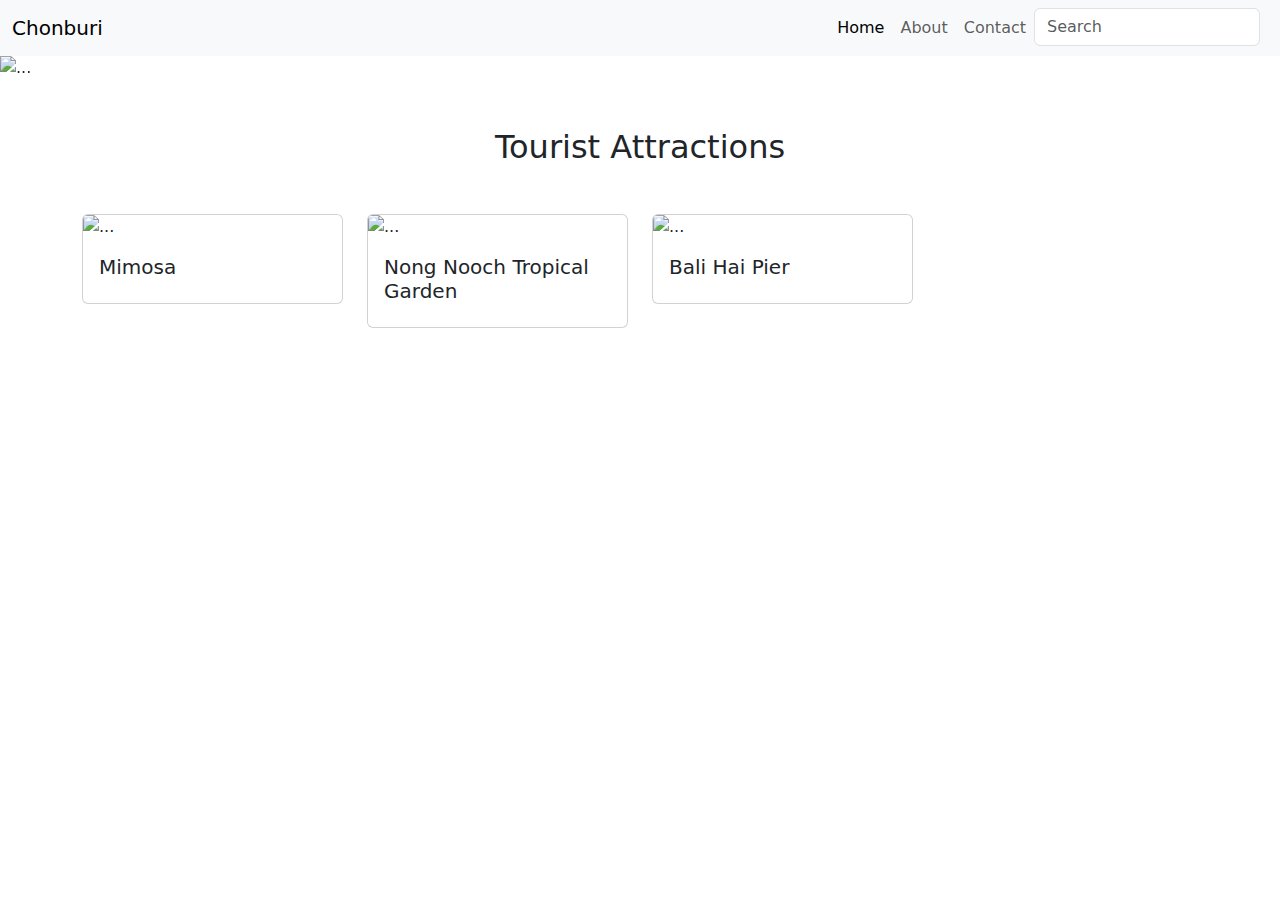
==== index.html @ 316653da "เพิ่ม card 3" ====
<!DOCTYPE html>
<html lang="en">
<head>
    <meta charset="UTF-8">
    <meta name="viewport" content="width=device-width, initial-scale=1.0">
    <title>ชลบุรี</title>
    <link href="https://cdn.jsdelivr.net/npm/bootstrap@5.3.0-alpha1/dist/css/bootstrap.min.css" rel="stylesheet">
    <link rel="stylesheet" href="css/style.css">
</head>
<body>
    <!-- Navbar Section -->
    <nav class="navbar navbar-expand-lg navbar-light bg-light">
    <div class="container-fluid">

    <!-- Logo or Brand Name -->
    <a class="navbar-brand" href="#">Chonburi</a>
    <button class="navbar-toggler" type="button" data-bs-toggle="collapse" data-bs-target="#navbarNav" aria-controls="navbarNav" aria-expanded="false" aria-label="Toggle navigation">
        <span class="navbar-toggler-icon"></span>
    </button>
    <div class="collapse navbar-collapse" id="navbarNav">
        <ul class="navbar-nav ms-auto">
            <li class="nav-item">
                <a class="nav-link active" href="index.html">Home</a>
            </li>
            <li class="nav-item">
                <a class="nav-link" href="about.html">About</a>
            </li>
            <li class="nav-item">
                <a class="nav-link" href="contact.html">Contact</a>
            </li>
            <li class="nav-item">
                <form class="d-flex">
                    <input class="form-control me-2" type="search" placeholder="Search" aria-label="Search">
                </form>
            </li>
        </ul>
    </div>
</div>
</nav>

    <!-- Hero Section (Bootstrap Carousel) -->
    <div id="heroCarousel" class="carousel slide" data-bs-ride="carousel">
        <div class="carousel-inner">
            <div class="carousel-item active">
                <img src="image/homepage.jpg" class="d-block w-100" alt="...">
                <div class="carousel-caption d-none d-md-block">
                    <h5>Welcome to Chonburi</h5>
                    <p>Explore the beauty of Thailand!</p>
                </div>
            </div>
            <div class="carousel-item">
                <img src="image/stock.jpg" class="d-block w-100" alt="...">
                <div class="carousel-caption d-none d-md-block">
                    <h5>Khao Chi Chan</h5>
                    <p>Khao Chi Chan is beautiful with sea views, mountains, and a large Buddha image</p>
                </div>
            </div>
            <div class="carousel-item">
                <img src="image/stock3.jpg" class="d-block w-100" alt="...">
                <div class="carousel-caption d-none d-md-block">
                    <h5>Wong Amat Beach</h5>
                    <p>Wong Amat Beach is beautiful with white sand, clear water, and a peaceful atmosphere.</p>
                </div>
            </div>
            <div class="carousel-item">
                <img src="image/stock2.jpg" class="d-block w-100" alt="...">
                <div class="carousel-caption d-none d-md-block">
                    <h5>Bang Saen Beach</h5>
                    <p>Bang Saen Beach is beautiful with white sand, clear water, and fun water activities.</p>
                </div>
            </div>
        </div>
        <button class="carousel-control-prev" type="button" data-bs-target="#heroCarousel" data-bs-slide="prev">
            <span class="carousel-control-prev-icon" aria-hidden="true"></span>
            <span class="visually-hidden">Previous</span>
        </button>
        <button class="carousel-control-next" type="button" data-bs-target="#heroCarousel" data-bs-slide="next">
            <span class="carousel-control-next-icon" aria-hidden="true"></span>
            <span class="visually-hidden">Next</span>
        </button>
    </div>

    <!-- Tourist Places Grid -->
    <div class="container py-5">
        <h2 class="text-center mb-5">Tourist Attractions</h2>
        <div class="row g-4">
        <!-- Card 1 -->
        <div class="col-lg-3 col-md-6 col-sm-12">
            <div class="card">
                <img src="image/stock4.jpg" class="card-img-top" alt="...">
                <div class="card-body">
                    <h5 class="card-title">Mimosa</h5>
                </div>
            </div>
        </div>
        <!-- Card 2 -->
        <div class="col-lg-3 col-md-6 col-sm-12">
            <div class="card">
                <img src="image/stock5.jpg" class="card-img-top" alt="...">
                <div class="card-body">
                    <h5 class="card-title">Nong Nooch Tropical Garden</h5>
                </div>
            </div>
        </div>
        <!-- Card 3 -->
        <div class="col-lg-3 col-md-6 col-sm-12">
            <div class="card">
                <img src="image/stock6.jpg" class="card-img-top" alt="...">
                <div class="card-body">
                    <h5 class="card-title">Bali Hai Pier</h5>
                </div>
            </div>
        </div>

</body>
</html>
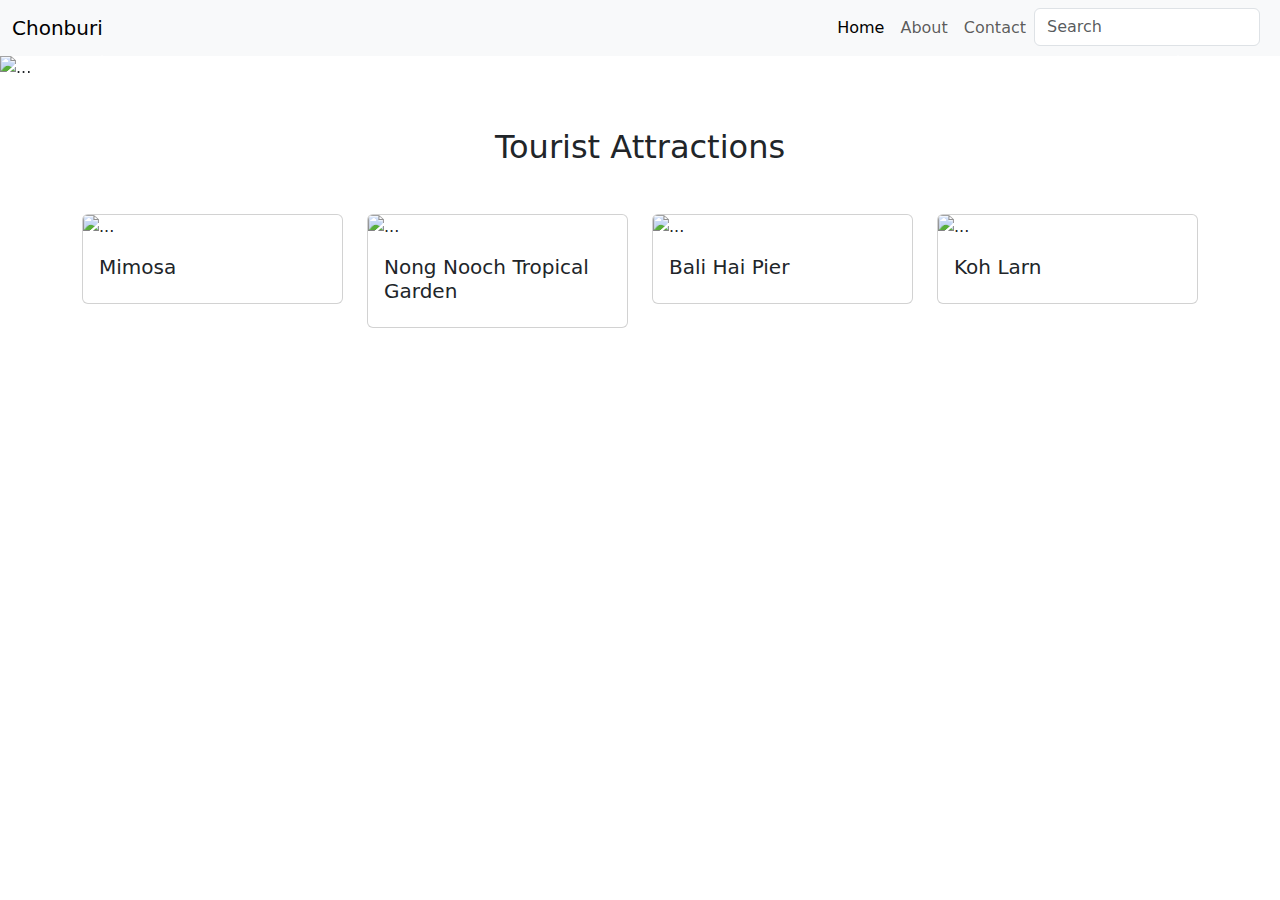
==== commit 56d1e0d9: "เพิ่ม card 4" ====
--- a/index.html
+++ b/index.html
@@ -111,6 +111,15 @@
                 </div>
             </div>
         </div>
+        <!-- Card 4 -->
+        <div class="col-lg-3 col-md-6 col-sm-12">
+            <div class="card">
+                <img src="image/stock7.jpg" class="card-img-top" alt="...">
+                <div class="card-body">
+                    <h5 class="card-title">Koh Larn</h5>
+                </div>
+            </div>
+        </div>
 
 </body>
 </html>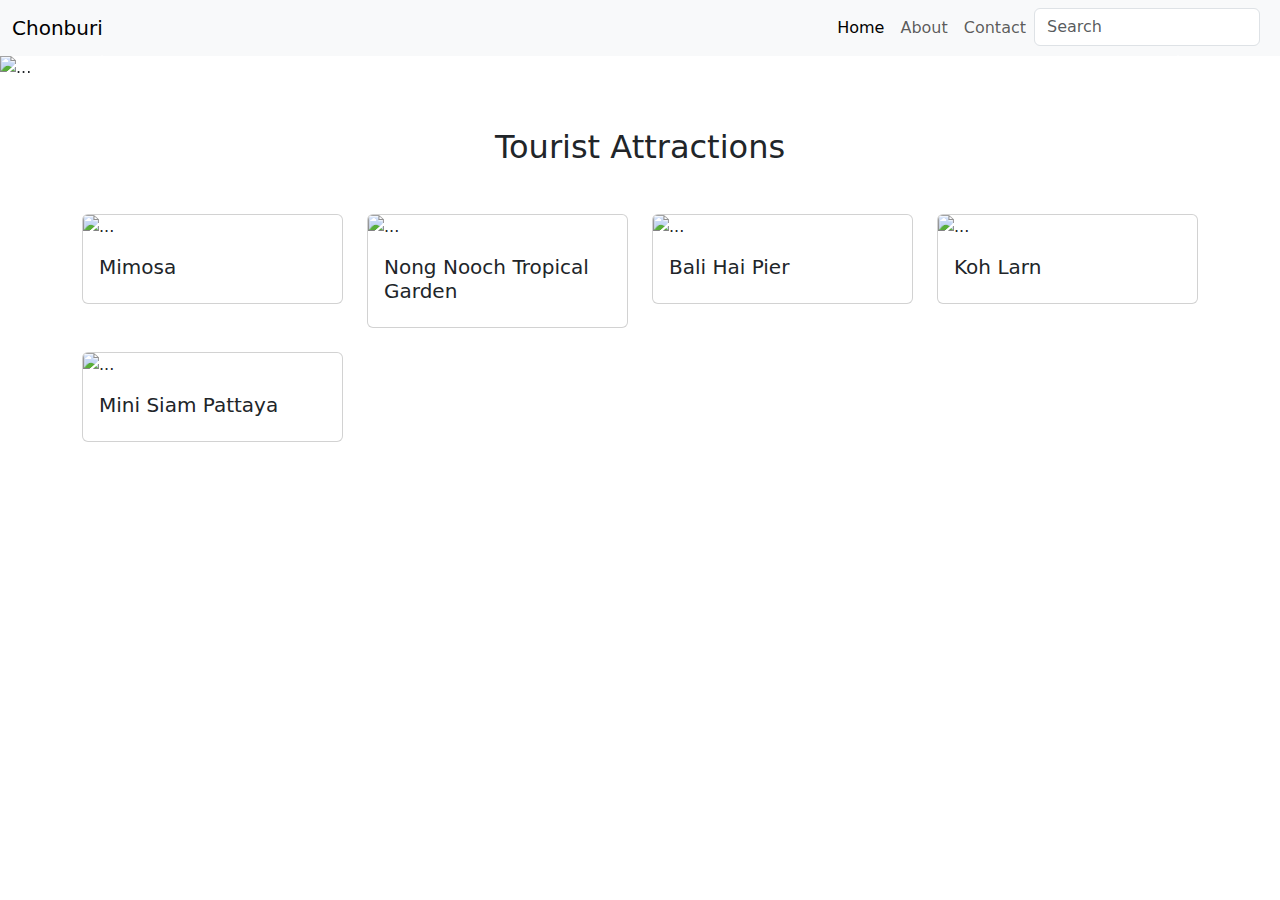
==== commit 89a7620c: "เพิ่ม card 5" ====
--- a/index.html
+++ b/index.html
@@ -120,6 +120,15 @@
                 </div>
             </div>
         </div>
+        <!-- Card 5 -->
+        <div class="col-lg-3 col-md-6 col-sm-12">
+            <div class="card">
+                <img src="image/stock8.jpg" class="card-img-top" alt="...">
+                <div class="card-body">
+                    <h5 class="card-title">Mini Siam Pattaya</h5>
+                </div>
+            </div>
+        </div>
 
 </body>
 </html>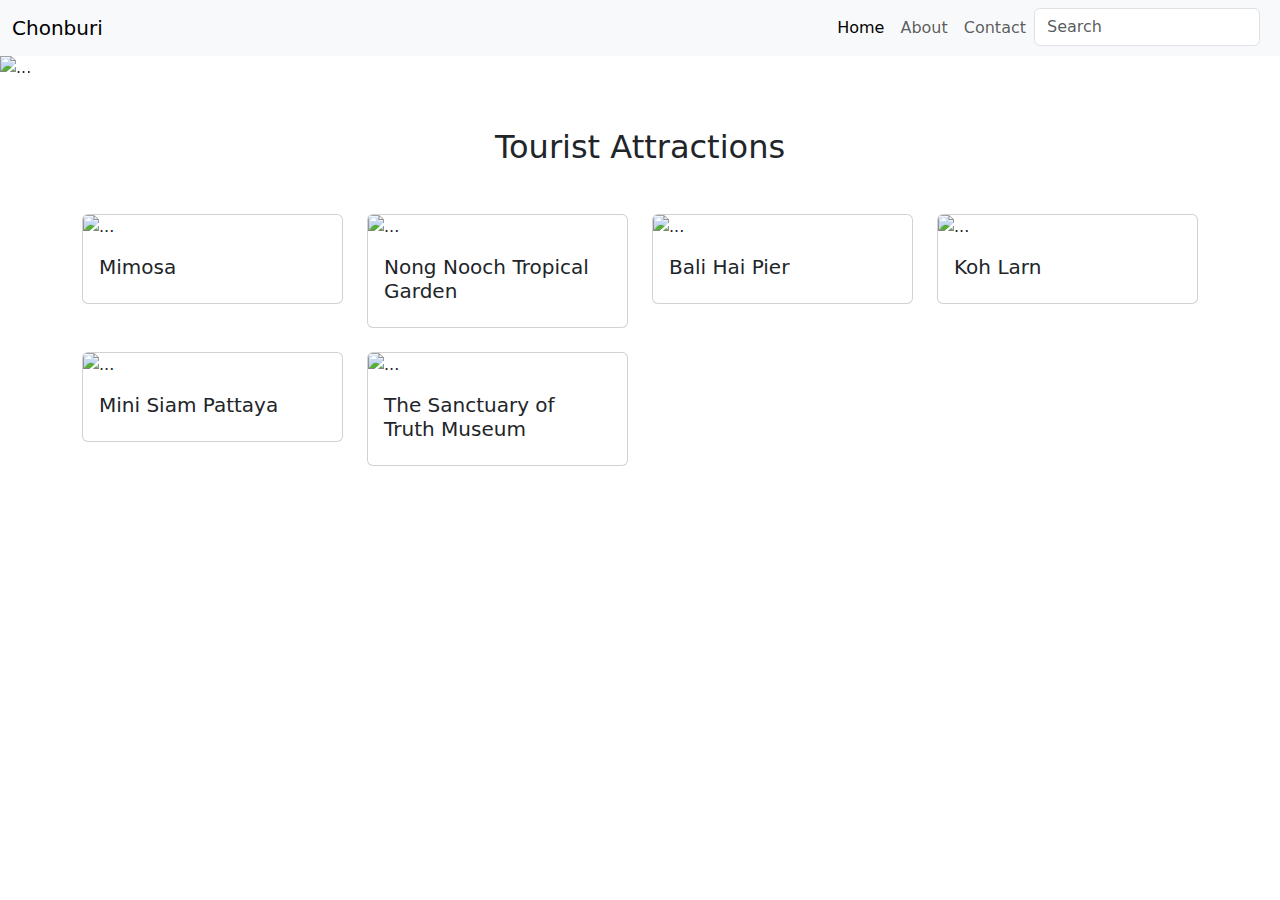
==== commit 96103c4f: "เพิ่ม card 6" ====
--- a/index.html
+++ b/index.html
@@ -129,6 +129,15 @@
                 </div>
             </div>
         </div>
+        <!-- Card 6 -->
+        <div class="col-lg-3 col-md-6 col-sm-12">
+            <div class="card">
+                <img src="image/stock9.jpg" class="card-img-top" alt="...">
+                <div class="card-body">
+                    <h5 class="card-title">The Sanctuary of Truth Museum</h5>
+                </div>
+            </div>
+        </div>
 
 </body>
 </html>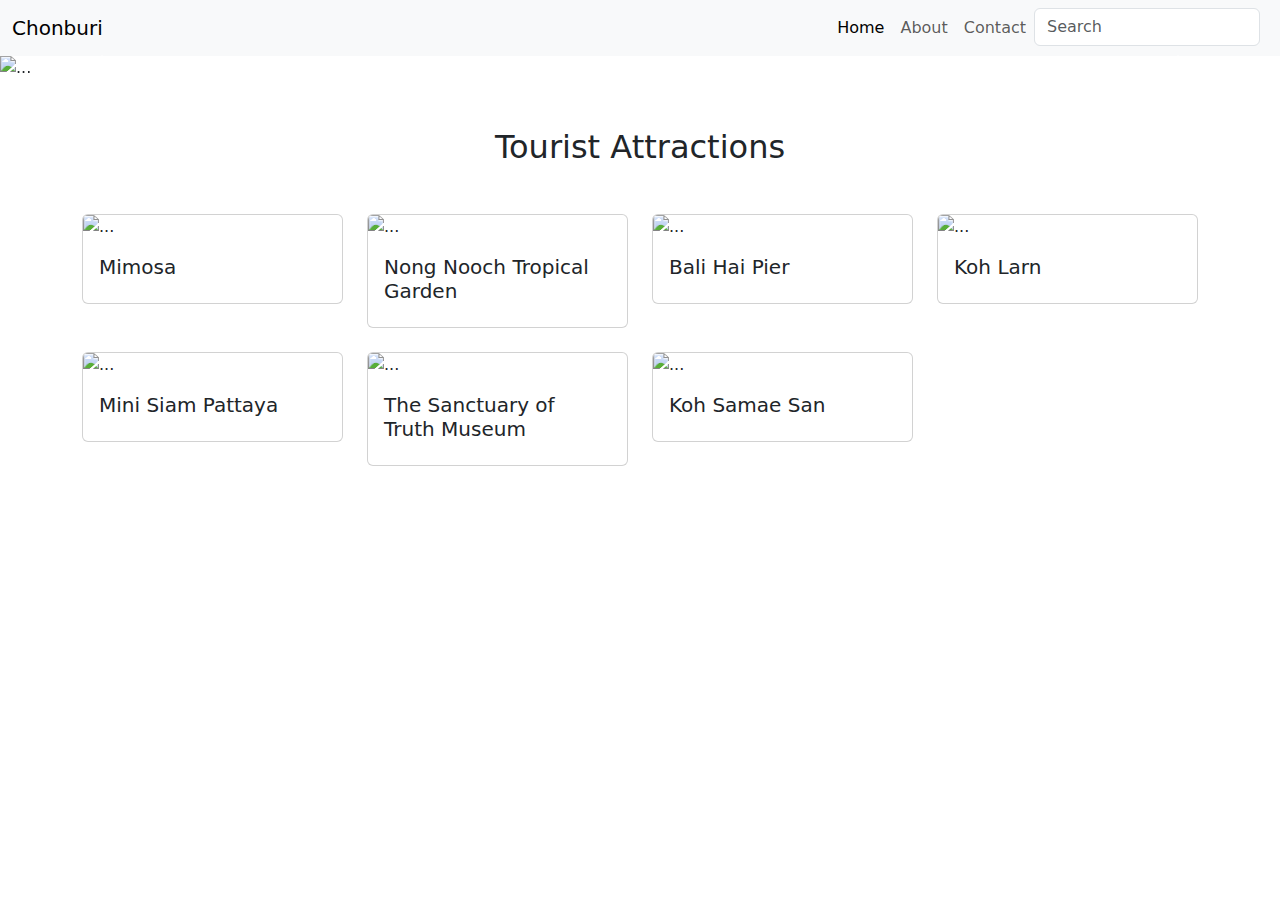
==== commit 4e8a71ad: "เพิ่ม card 7" ====
--- a/index.html
+++ b/index.html
@@ -138,6 +138,14 @@
                 </div>
             </div>
         </div>
-
+        <!-- Card 7 -->
+        <div class="col-lg-3 col-md-6 col-sm-12">
+            <div class="card">
+                <img src="image/stock10.jpg" class="card-img-top" alt="...">
+                <div class="card-body">
+                    <h5 class="card-title">Koh Samae San</h5>
+                </div>
+            </div>
+        </div>
 </body>
 </html>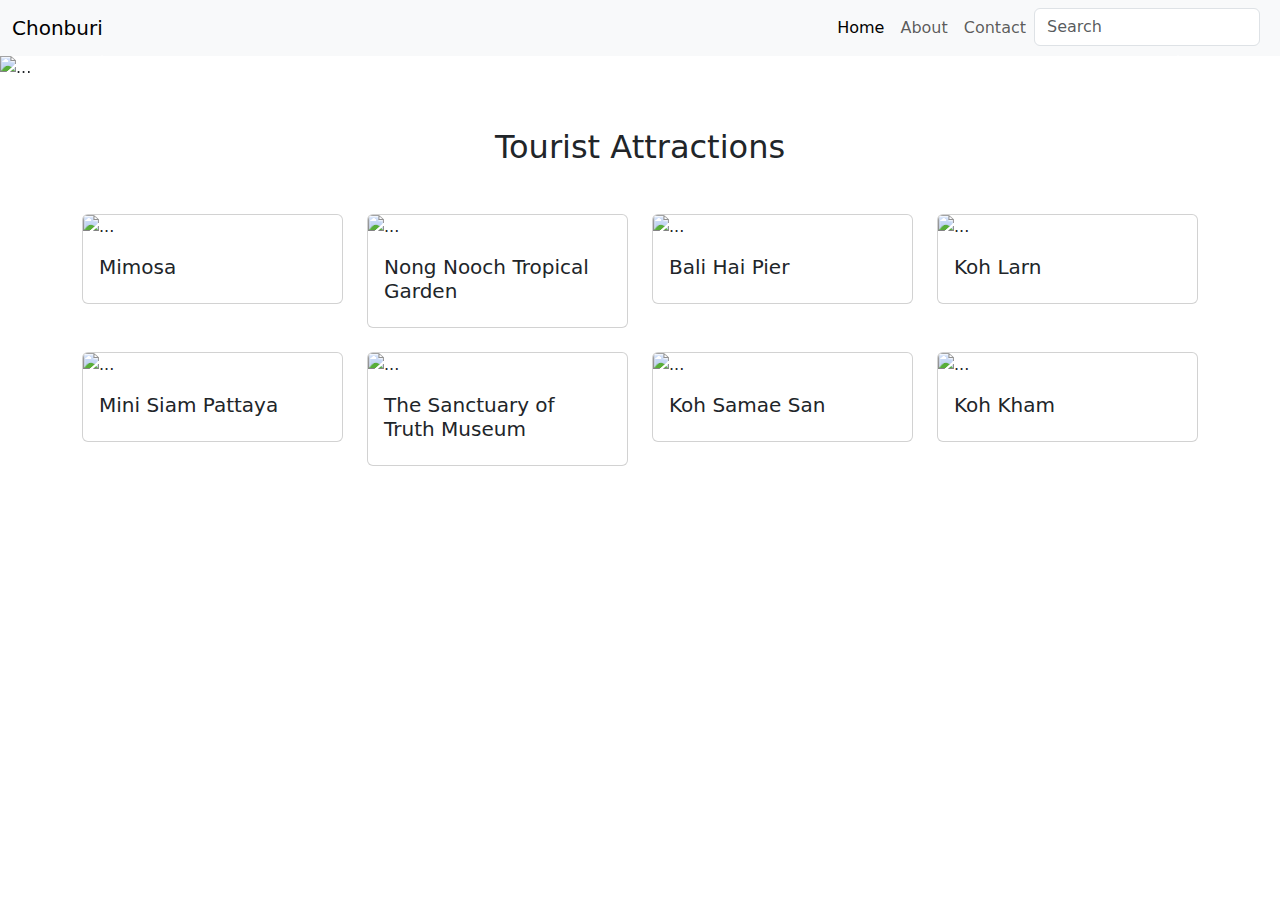
==== commit b0b816f4: "เพิ่ม card 8" ====
--- a/index.html
+++ b/index.html
@@ -147,5 +147,16 @@
                 </div>
             </div>
         </div>
+        <!-- Card 8 -->
+        <div class="col-lg-3 col-md-6 col-sm-12">
+            <div class="card">
+                <img src="image/stock11.jpg" class="card-img-top" alt="...">
+                <div class="card-body">
+                    <h5 class="card-title">Koh Kham</h5>
+                </div>
+            </div>
+        </div>
+    </div>
+</div>
 </body>
 </html>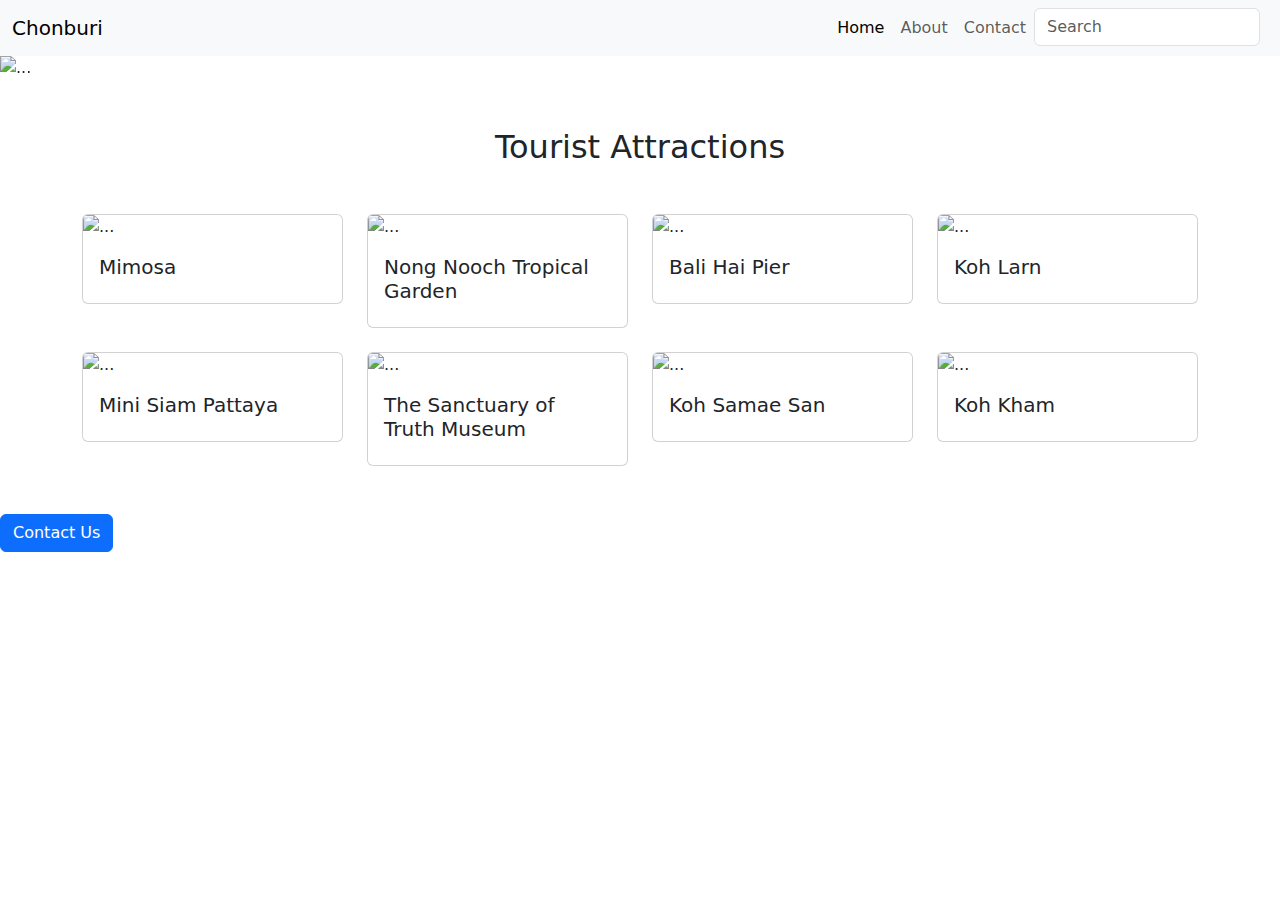
==== commit ab32a04c: "เพิ่ม contact form" ====
--- a/index.html
+++ b/index.html
@@ -158,5 +158,38 @@
         </div>
     </div>
 </div>
+
+    <!-- Contact Form (Modal) -->
+    <button type="button" class="btn btn-primary" data-bs-toggle="modal" data-bs-target="#contactModal">
+        Contact Us
+    </button>
+
+    <div class="modal fade" id="contactModal" tabindex="-1" aria-labelledby="contactModalLabel" aria-hidden="true">
+        <div class="modal-dialog">
+            <div class="modal-content">
+                <div class="modal-header">
+                    <h5 class="modal-title" id="contactModalLabel">Contact Form</h5>
+                    <button type="button" class="btn-close" data-bs-dismiss="modal" aria-label="Close"></button>
+                </div>
+                <div class="modal-body">
+                    <form>
+                        <div class="mb-3">
+                            <label for="name" class="form-label">Name</label>
+                            <input type="text" class="form-control" id="name" required>
+                        </div>
+                        <div class="mb-3">
+                            <label for="email" class="form-label">Email</label>
+                            <input type="email" class="form-control" id="email" required>
+                        </div>
+                        <div class="mb-3">
+                            <label for="message" class="form-label">Message</label>
+                            <textarea class="form-control" id="message" rows="3" required></textarea>
+                        </div>
+                        <button type="submit" class="btn btn-primary">Send</button>
+                    </form>
+                </div>
+            </div>
+        </div>
+    </div>
 </body>
 </html>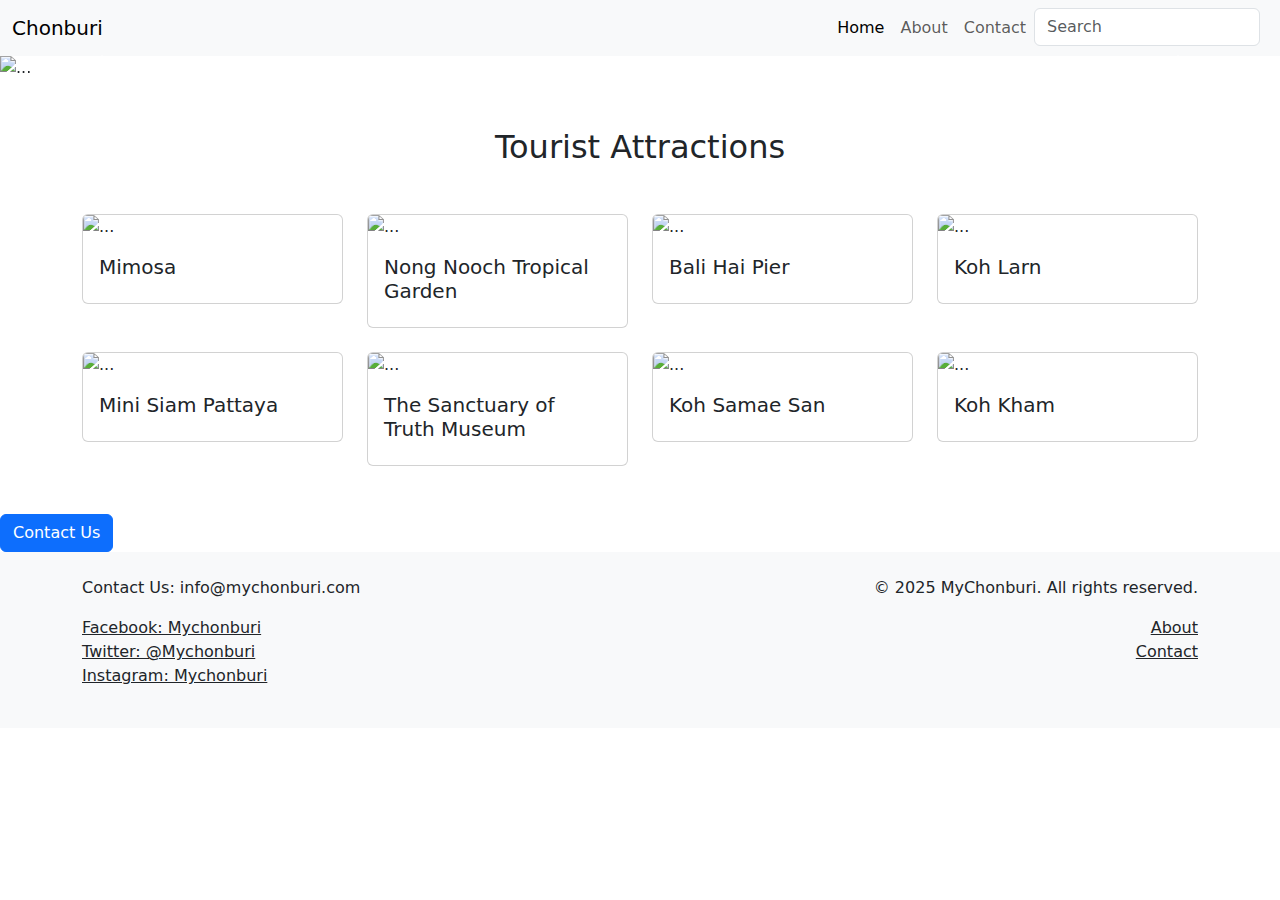
==== commit b32d5fd9: "เพิ่ม footer section" ====
--- a/index.html
+++ b/index.html
@@ -191,5 +191,30 @@
             </div>
         </div>
     </div>
+
+    <!-- Footer Section -->
+    <footer class="bg-light py-4">
+        <div class="container">
+            <div class="row">
+                <div class="col-md-6">
+                    <p>Contact Us: info@mychonburi.com</p>
+                    <ul class="list-unstyled">
+                        <li><a href="#" class="text-dark">Facebook: Mychonburi</a></li>
+                        <li><a href="#" class="text-dark">Twitter: @Mychonburi</a></li>
+                        <li><a href="#" class="text-dark">Instagram: Mychonburi</a></li>
+                    </ul>
+                </div>
+                <div class="col-md-6 text-md-end">
+                    <p>&copy; 2025 MyChonburi. All rights reserved.</p>
+                    <ul class="list-unstyled">
+                        <li><a href="about.html" class="text-dark">About</a></li>
+                        <li><a href="contact.html" class="text-dark">Contact</a></li>
+                    </ul>
+                </div>
+            </div>
+        </div>
+    </footer>
+
+    <script src="https://cdn.jsdelivr.net/npm/bootstrap@5.3.0-alpha1/dist/js/bootstrap.bundle.min.js"></script>
 </body>
 </html>